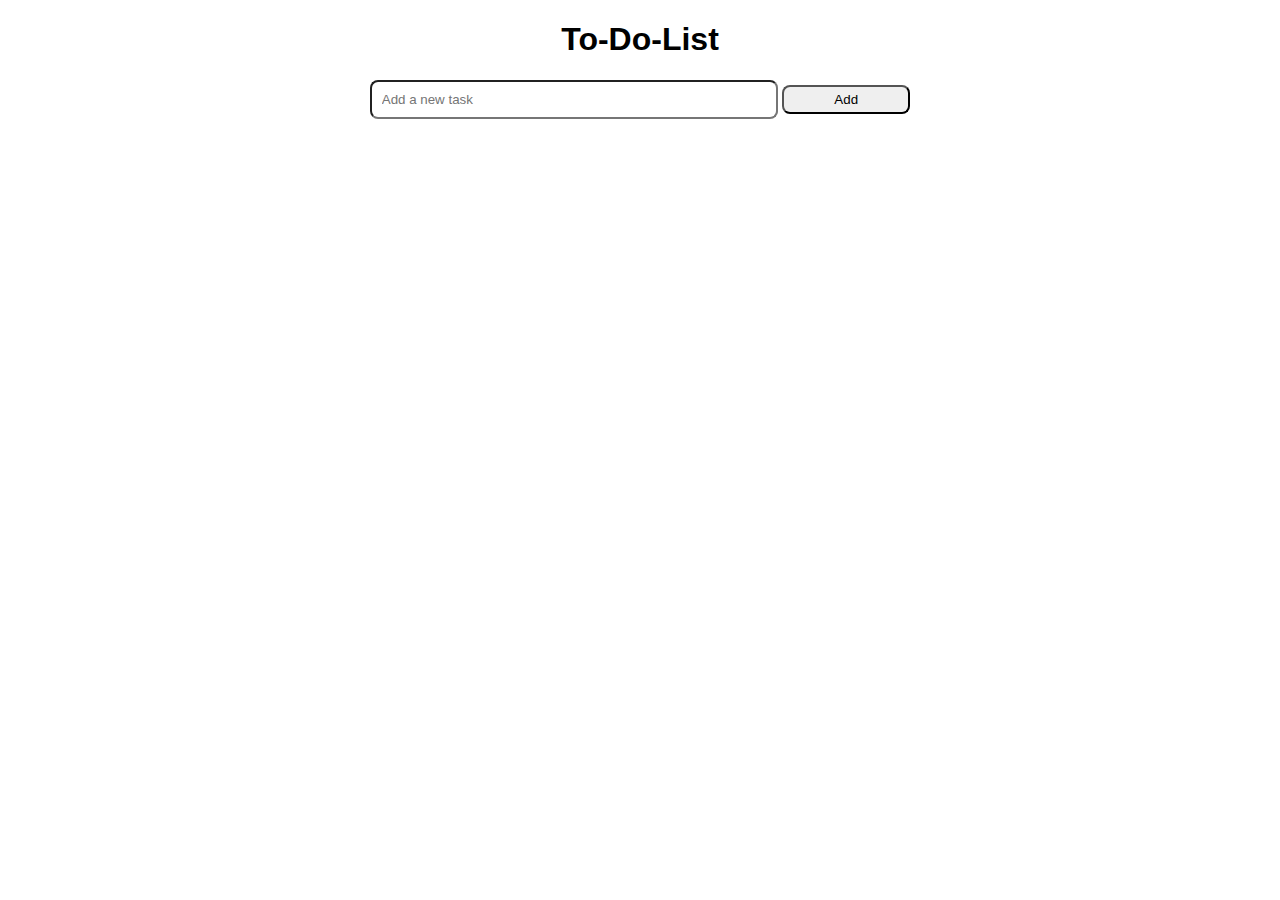
==== Todo List/index2.html @ 295f860f "first commit" ====
<!DOCTYPE html>
<html lang="en">
<head>
    <meta charset="UTF-8">
    <meta name="viewport" content="width=device-width, initial-scale=1.0">
    <title>To-Do-List</title>
    <link rel="stylesheet" href="./styles10.css" type="text/css" />
</head>
<body>
    <h1>To-Do-List</h1>

    <div id="app">
        <input type="text" id="taskInput" placeholder="Add a new task" />
        <button onclick="addTask()">Add</button>
        <ul id="taskList">

        </ul>
    </div>

    <script src="./script.js"></script>
</body>
</html>
---- Todo List/styles10.css ----
body{
    font-family: Arial, Helvetica, sans-serif;
}

h1{
    text-align: center;
}

#app{
    text-align: center;
    margin: 20px;
}

ul{
    list-style: none;
    padding: 0;
}

li{
    display: flex;
    justify-content: space-between;
    align-items: center;
    padding: 5px;
    margin: 5px;
    color: white;
    border: 1px solid #ccc;
    background: black;
}

.complete{
    text-decoration: line-through;
}

input{
    width: 30vw;
    border-radius: 8px;
    padding: 10px;
}

button{
    width: 10vw;
    border-radius: 8px;
    padding: 5px;
    cursor: pointer;
}
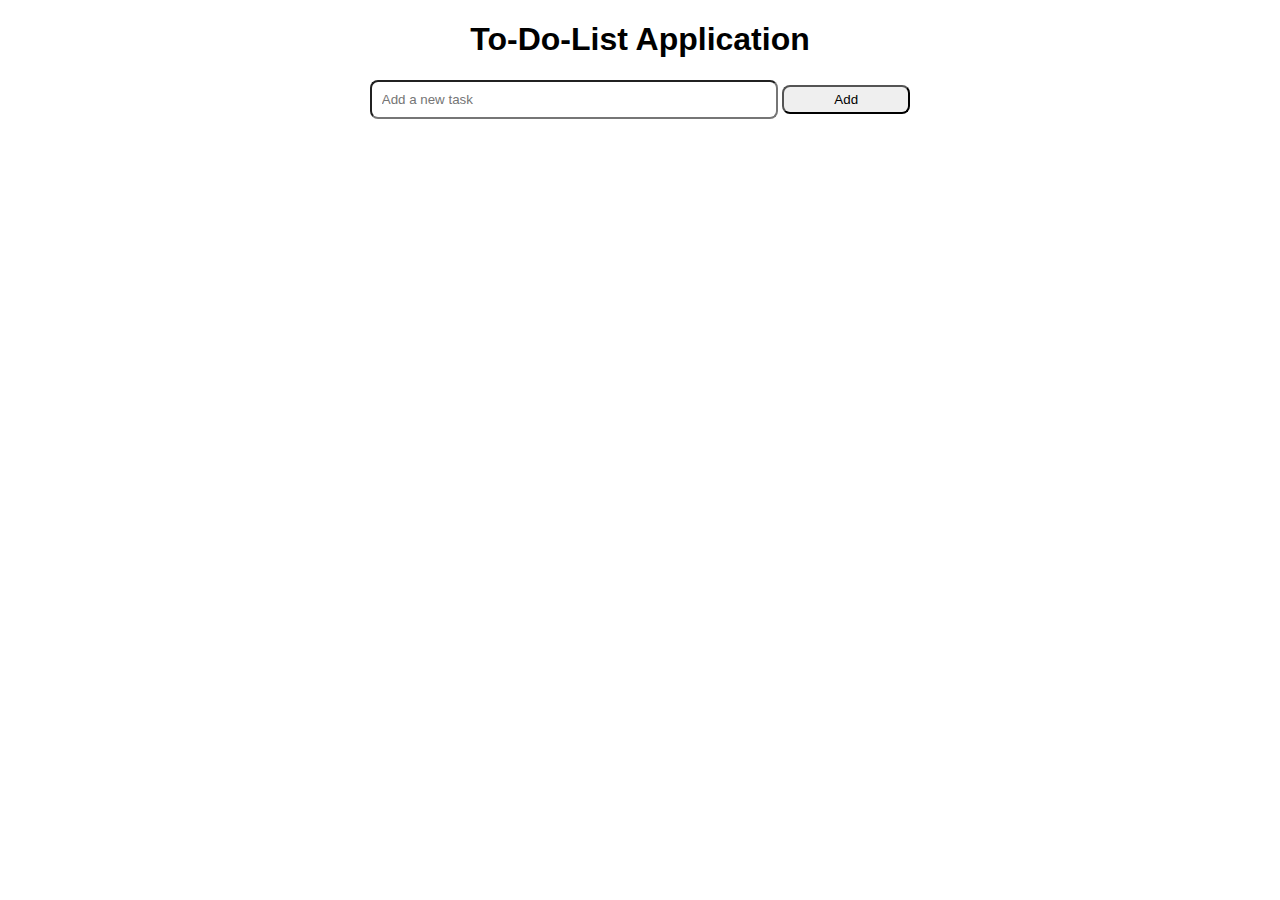
==== commit ae4cb5d3: "update" ====
--- a/Todo List/index2.html
+++ b/Todo List/index2.html
@@ -7,7 +7,7 @@
     <link rel="stylesheet" href="./styles10.css" type="text/css" />
 </head>
 <body>
-    <h1>To-Do-List</h1>
+    <h1>To-Do-List Application</h1>
 
     <div id="app">
         <input type="text" id="taskInput" placeholder="Add a new task" />
